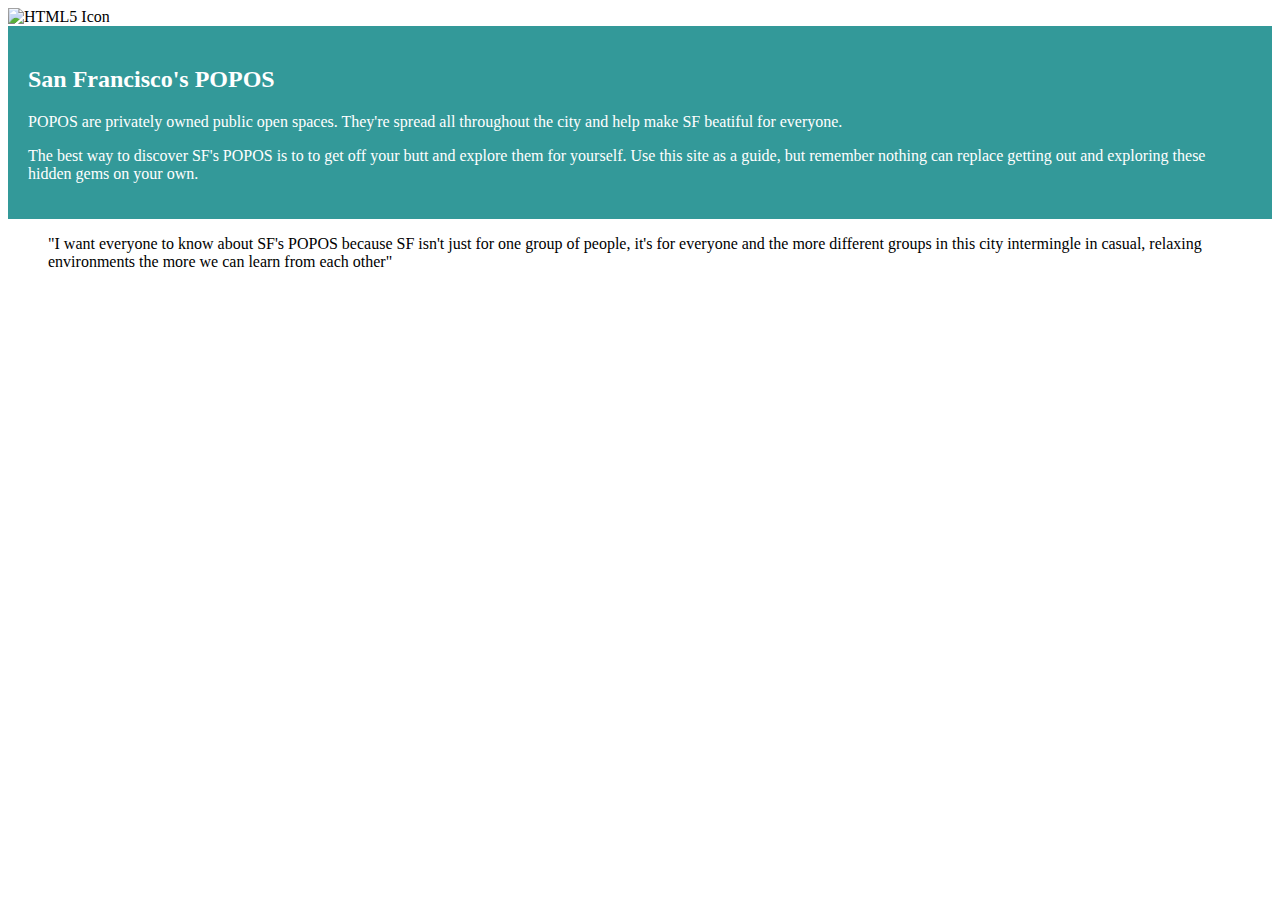
==== index.html @ 134a741d "add index with intro and quote" ====
<!DOCTYPE html>
<html>
<body>

 

<img src="/images/city.jpeg" alt="HTML5 Icon"/>


<div style="background-color:#339999;color:white;padding:20px;">
  <h2>San Francisco's POPOS</h2>
  <p>POPOS are privately owned public open spaces. They're spread all throughout the city and help make SF beatiful for everyone.</p>
  <p>The best way to discover SF's POPOS is to to get off your butt and explore them for yourself. Use this site as a guide, but remember nothing can replace getting out and exploring these hidden gems on your own.</p>
</div> 

<blockquote> "I want everyone to know about SF's POPOS because SF isn't just for one group of people, it's for everyone and the more different groups in this city intermingle in casual, relaxing environments the more we can learn from each other"

</blockquote>

</body>
</html>
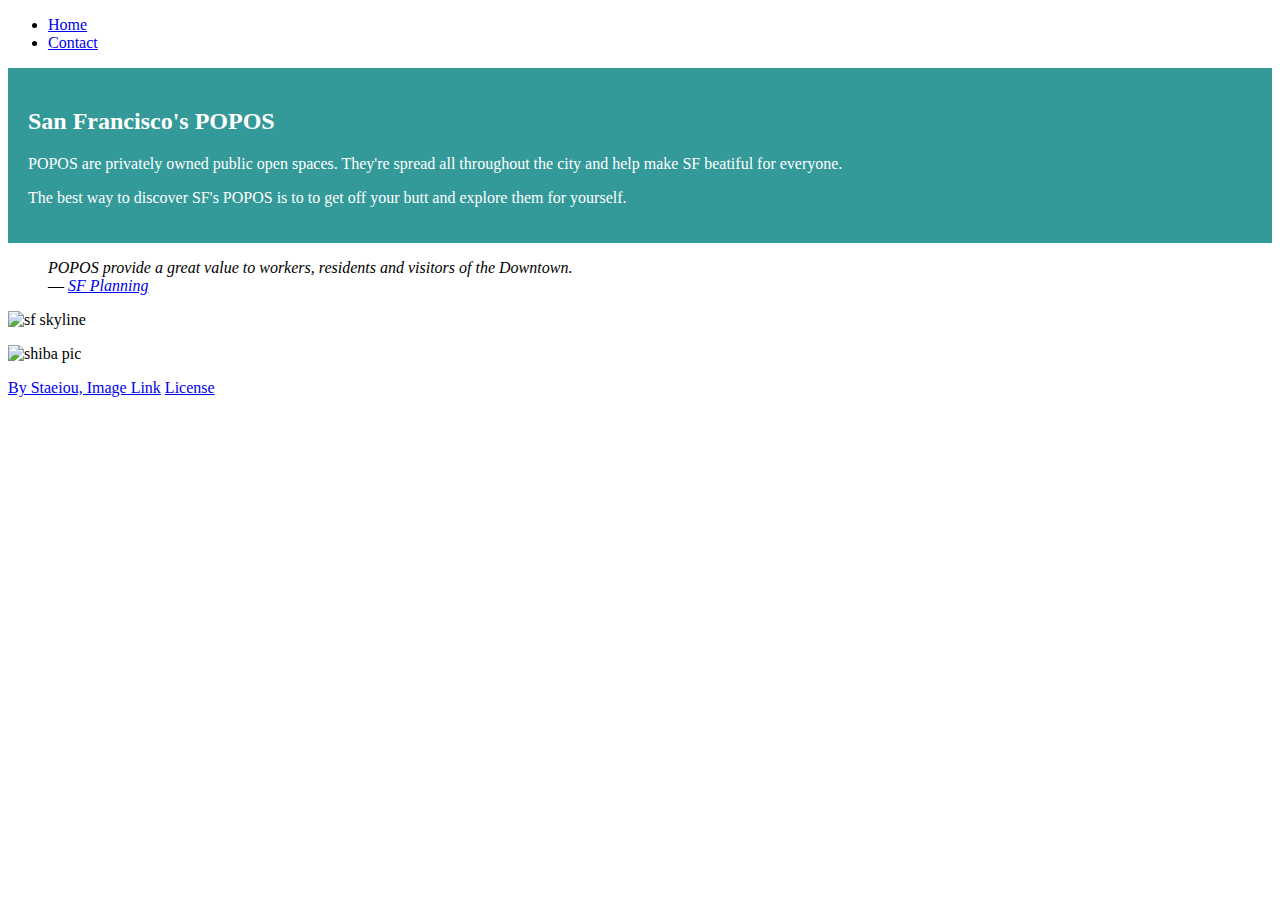
==== commit 50fb7e1e: "add homepage layout" ====
--- a/index.html
+++ b/index.html
@@ -3,19 +3,45 @@
 <body>
 
  
+  <div class="nav">
+      <ul>
+         <li><a href="#Home">Home</a></li>
 
-<img src="/images/city.jpeg" alt="HTML5 Icon"/>
+         <li class= "contactlink"><a href="contact3.5.html">Contact</a></li>
+
+      </ul>
+    </div>
+   
+ 
+
+
+
 
 
 <div style="background-color:#339999;color:white;padding:20px;">
   <h2>San Francisco's POPOS</h2>
   <p>POPOS are privately owned public open spaces. They're spread all throughout the city and help make SF beatiful for everyone.</p>
-  <p>The best way to discover SF's POPOS is to to get off your butt and explore them for yourself. Use this site as a guide, but remember nothing can replace getting out and exploring these hidden gems on your own.</p>
+  <p>The best way to discover SF's POPOS is to to get off your butt and explore them for yourself.</p>
+
+
 </div> 
+<blockquote> <em>POPOS provide a great value to workers, residents and visitors of the Downtown.  </em> 
+<footer>
+— <cite><a href="http://sf-planning.org/privately-owned-public-open-space-and-public-art-popos">SF Planning</a></cite>
+</footer>
+</blockquote>
 
-<blockquote> "I want everyone to know about SF's POPOS because SF isn't just for one group of people, it's for everyone and the more different groups in this city intermingle in casual, relaxing environments the more we can learn from each other"
 
-</blockquote>
+
+<img src="./images/skyline.jpg" width="241" height="257" alt="sf skyline"> 
+
+<p>
+<img src="https://upload.wikimedia.org/wikipedia/commons/8/8d/Intercontinental_sf_popo_sign.jpg" width="241" height="257" alt="shiba pic"></p>
+
+ <a href="https://upload.wikimedia.org/wikipedia/commons/8/8d/Intercontinental_sf_popo_sign.jpg"> By Staeiou, Image Link</a>
+        <a href="https://commons.wikimedia.org/wiki/Commons:Reusing_content_outside_Wikimedia">License</a>
+
+
 
 </body>
 </html>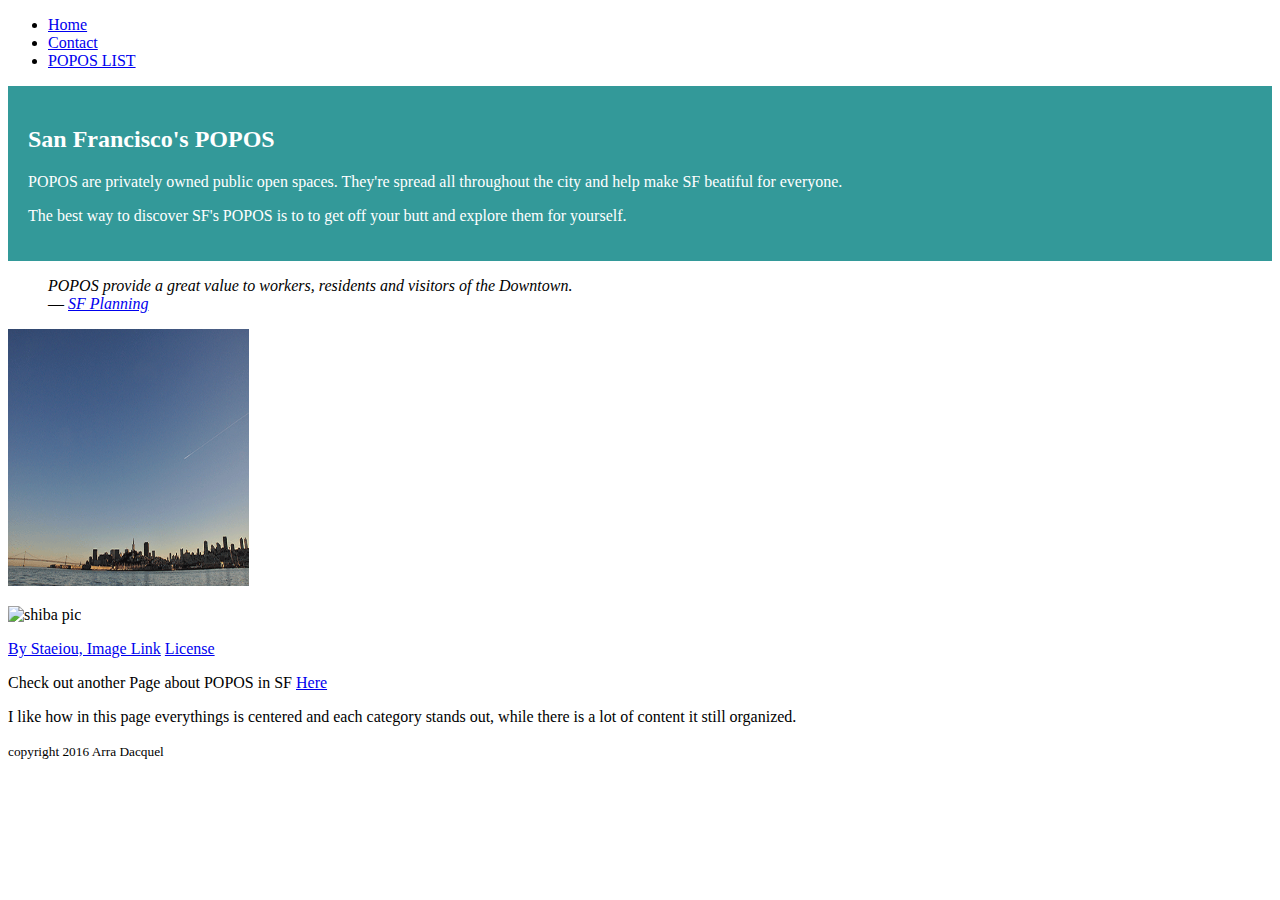
==== commit 9f397288: "fix nav links" ====
--- a/index.html
+++ b/index.html
@@ -1,5 +1,8 @@
 <!DOCTYPE html>
 <html>
+<head>
+  <title>Home</title>
+</head>
 <body>
 
  
@@ -7,7 +10,8 @@
       <ul>
          <li><a href="#Home">Home</a></li>
 
-         <li class= "contactlink"><a href="contact3.5.html">Contact</a></li>
+         <li class= "contact link"><a href="contact.html">Contact</a></li>
+         <li><a href="poposlist.html">POPOS LIST</a></li>
 
       </ul>
     </div>
@@ -41,6 +45,11 @@
  <a href="https://upload.wikimedia.org/wikipedia/commons/8/8d/Intercontinental_sf_popo_sign.jpg"> By Staeiou, Image Link</a>
         <a href="https://commons.wikimedia.org/wiki/Commons:Reusing_content_outside_Wikimedia">License</a>
 
+<p> Check out another Page about POPOS in SF <a href="http://sf-planning.org-privately-owned-public-open-space-and-public-art-popos">Here</a></p>
+<p> I like how in this page everythings is centered and each category stands out, while there is a lot of content it still organized.</p>
+  <footer>
+     <p><small>copyright 2016 Arra Dacquel</small></p>
+  </footer>
 
 
 </body>
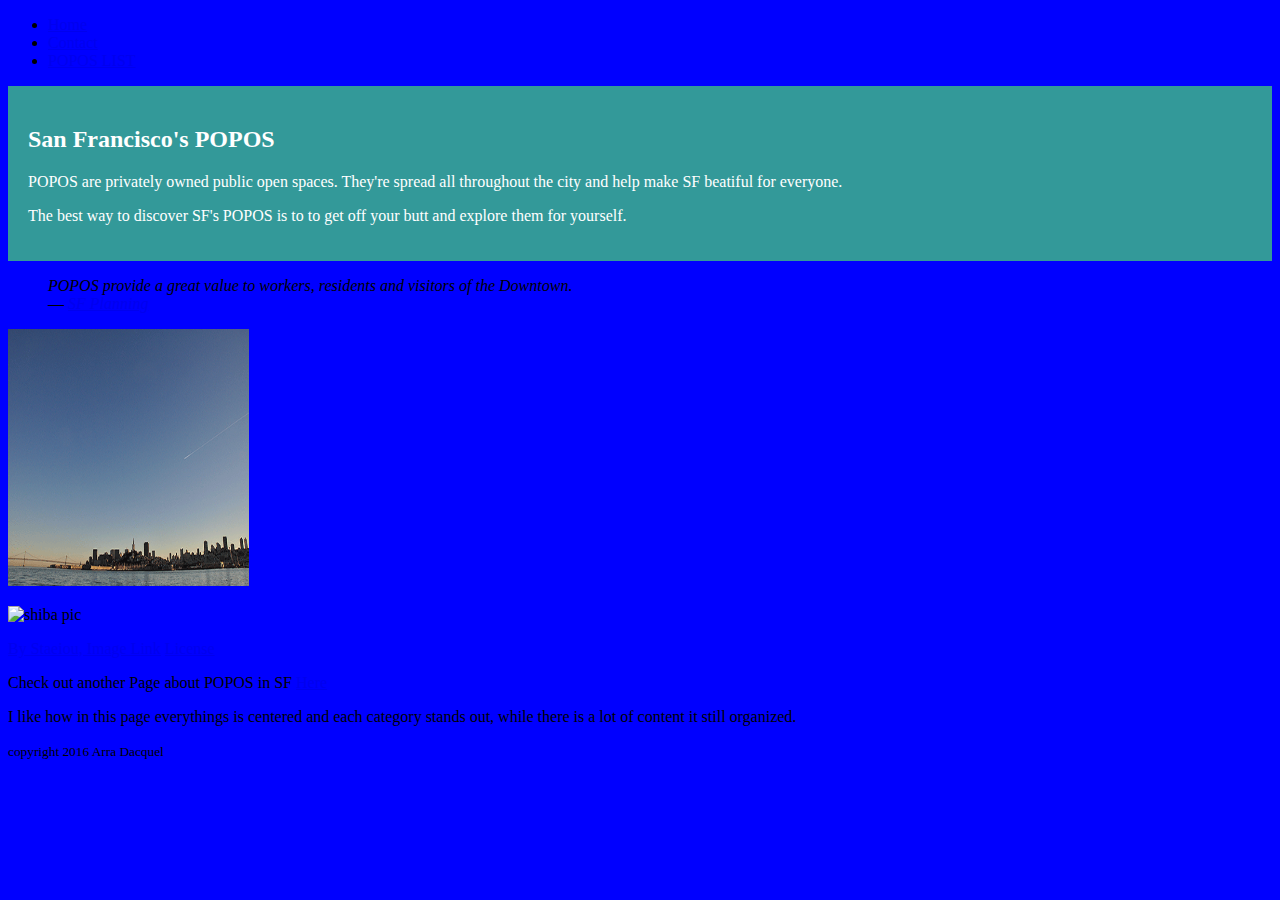
==== commit 28bb9086: "add style sheet and test background" ====
--- a/index.html
+++ b/index.html
@@ -2,6 +2,7 @@
 <html>
 <head>
   <title>Home</title>
+  <link rel="stylesheet" type="text/css" href="style.css">
 </head>
 <body>
 
--- a/style.css
+++ b/style.css
@@ -0,0 +1,3 @@
+body {
+	background: blue;
+}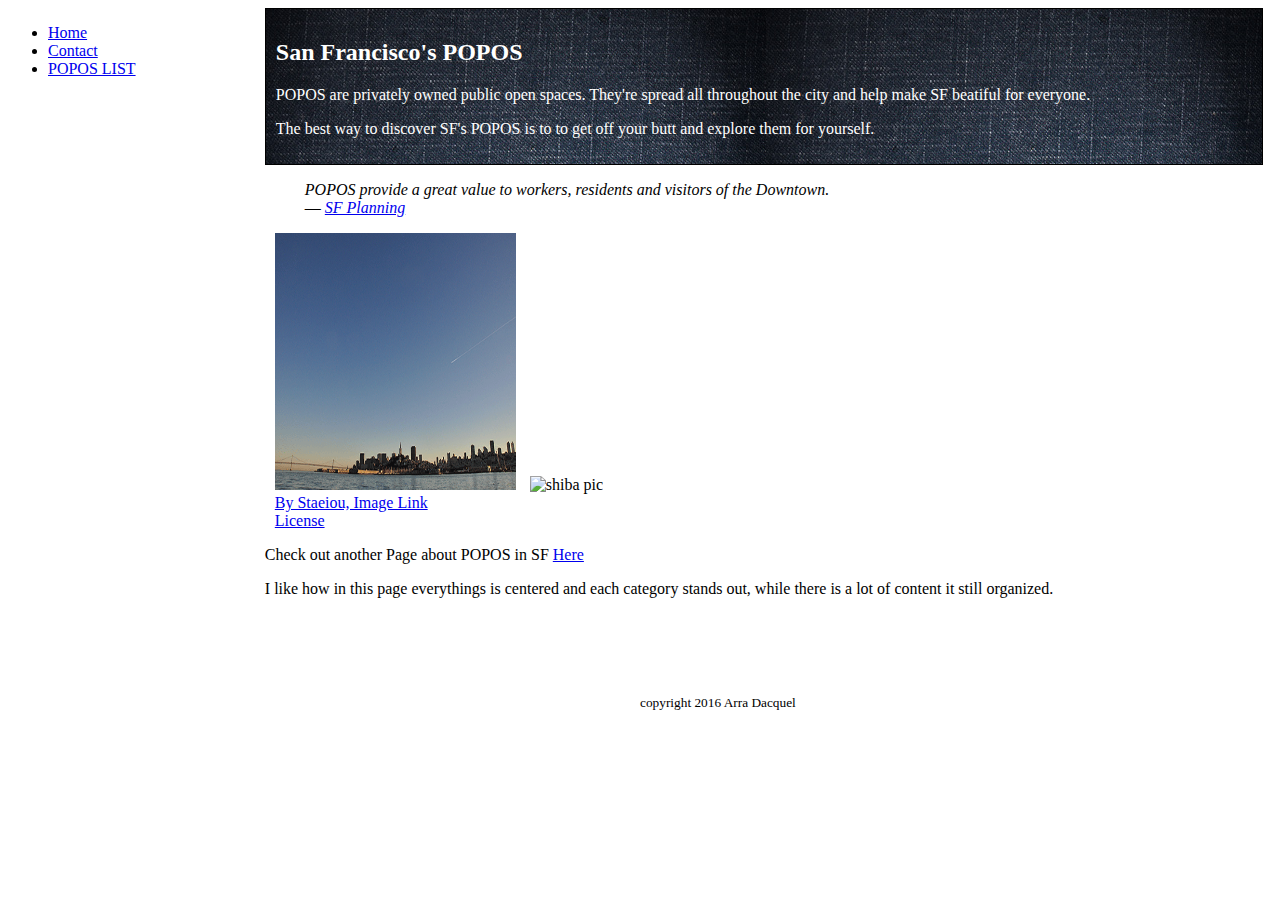
==== commit e94847fe: "add visited style" ====
--- a/index.html
+++ b/index.html
@@ -7,15 +7,15 @@
 <body>
 
  
-  <div class="nav">
-      <ul>
+  <nav>
+      <ul id = "nav">
          <li><a href="#Home">Home</a></li>
 
          <li class= "contact link"><a href="contact.html">Contact</a></li>
          <li><a href="poposlist.html">POPOS LIST</a></li>
 
       </ul>
-    </div>
+    </nav>
    
  
 
@@ -23,13 +23,14 @@
 
 
 
-<div style="background-color:#339999;color:white;padding:20px;">
-  <h2>San Francisco's POPOS</h2>
-  <p>POPOS are privately owned public open spaces. They're spread all throughout the city and help make SF beatiful for everyone.</p>
-  <p>The best way to discover SF's POPOS is to to get off your butt and explore them for yourself.</p>
+<main>
+  <header>
+    <h2>San Francisco's POPOS</h2>
+    <p>POPOS are privately owned public open spaces. They're spread all throughout the city and help make SF beatiful for everyone.</p>
+    <p>The best way to discover SF's POPOS is to to get off your butt and explore them for yourself.</p>
+  </header>
 
 
-</div> 
 <blockquote> <em>POPOS provide a great value to workers, residents and visitors of the Downtown.  </em> 
 <footer>
 — <cite><a href="http://sf-planning.org/privately-owned-public-open-space-and-public-art-popos">SF Planning</a></cite>
@@ -38,17 +39,18 @@
 
 
 
-<img src="./images/skyline.jpg" width="241" height="257" alt="sf skyline"> 
+<img class="home_photo" src="./images/skyline.jpg" width="241" height="257" alt="sf skyline"> 
 
-<p>
-<img src="https://upload.wikimedia.org/wikipedia/commons/8/8d/Intercontinental_sf_popo_sign.jpg" width="241" height="257" alt="shiba pic"></p>
 
- <a href="https://upload.wikimedia.org/wikipedia/commons/8/8d/Intercontinental_sf_popo_sign.jpg"> By Staeiou, Image Link</a>
-        <a href="https://commons.wikimedia.org/wiki/Commons:Reusing_content_outside_Wikimedia">License</a>
+<img class="home_photo" src="https://upload.wikimedia.org/wikipedia/commons/8/8d/Intercontinental_sf_popo_sign.jpg" width="241" height="257" alt="shiba pic">
+
+ <a class="citation" href="https://upload.wikimedia.org/wikipedia/commons/8/8d/Intercontinental_sf_popo_sign.jpg"> By Staeiou, Image Link</a>
+        <a class="license" href="https://commons.wikimedia.org/wiki/Commons:Reusing_content_outside_Wikimedia">License</a>
 
 <p> Check out another Page about POPOS in SF <a href="http://sf-planning.org-privately-owned-public-open-space-and-public-art-popos">Here</a></p>
 <p> I like how in this page everythings is centered and each category stands out, while there is a lot of content it still organized.</p>
-  <footer>
+</main>
+  <footer class= "footer">
      <p><small>copyright 2016 Arra Dacquel</small></p>
   </footer>
 
--- a/style.css
+++ b/style.css
@@ -1,3 +1,54 @@
-body {
-	background: blue;
+
+
+.home_photo {
+	margin-left: 10px;
+
+
+}
+
+.citation{ 
+ display:block; 
+ margin-left: 10px;
+}
+
+.license {
+	margin-left: 10px;
+}
+
+main {
+	width: 79%;
+	display: inline-block;
+}
+
+nav {
+	width: 20%;
+	display:inline-block;
+	vertical-align: top;
+}
+
+.footer {
+	margin-left: 50%;
+	margin-right: -50%;
+	padding-top: 5%;
+
+}
+header {
+	border: 1px solid black;
+    background-image: url("images/denim.jpg");
+    color: white;
+    padding: 10px;
+}
+
+#nav {
+	font-family: cursive;
+}
+
+@media screen and (max-width: 500px) {
+  .home_photo {
+    display: none;
+
+}
+
+a:visited { 
+    color: red;
 }